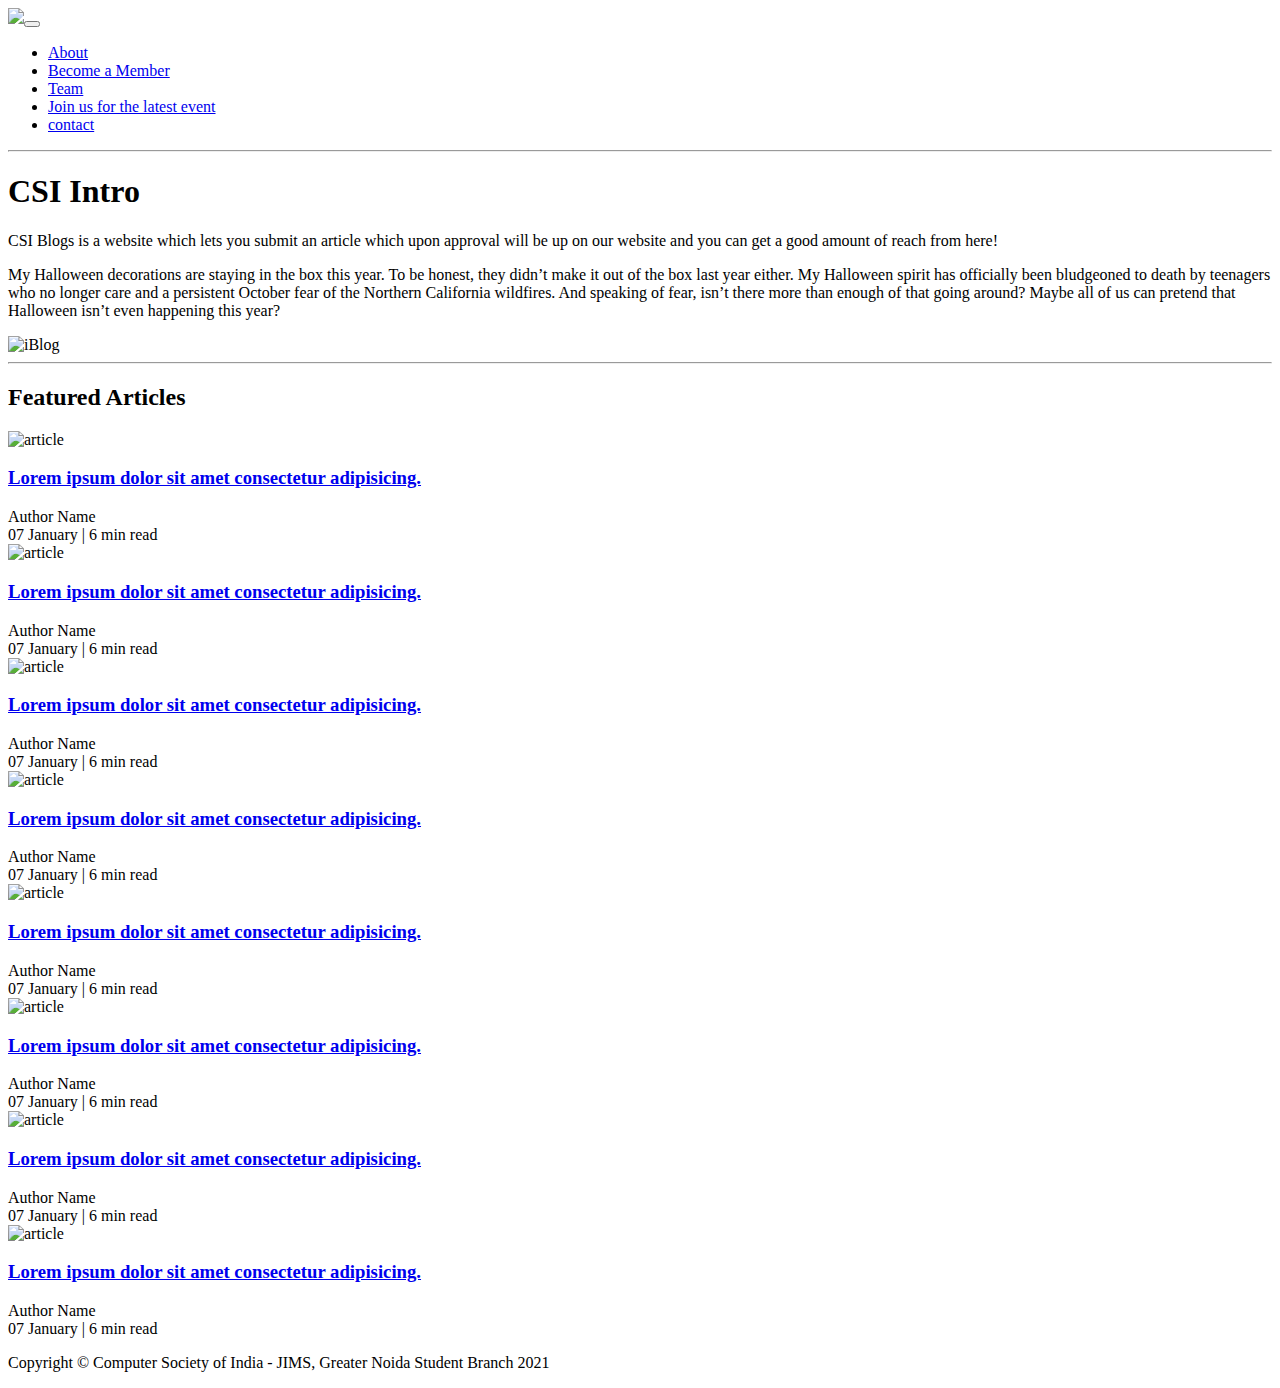
==== index.html @ 591cfa0e "Update index.html" ====
<!DOCTYPE html>
<html lang="en">

<head>
    <meta charset="utf-8">
    <meta name="viewport" content="width=device-width, initial-scale=1.0, shrink-to-fit=no">
    <title>Home - Computer Society of India - JIMS, Greater Noida Student Branch</title>
    <link rel = "icon" href  = "csi-logo.png" type = "image/x-icon">
    <meta name="description" content="CSI JEMTEC is one of the student branches of CSI Fraternity. We are a group of like-minded tech-enthusiasts, who wish to create impeccable experiences for the World. 🌎">
    <link rel="stylesheet" href="assets/bootstrap/css/bootstrap.min.css">
    <link rel="stylesheet" href="https://fonts.googleapis.com/css?family=Lora:400,700,400italic,700italic">
    <link rel="stylesheet" href="https://fonts.googleapis.com/css?family=Cabin:700">
    <link rel="stylesheet" href="assets/fonts/fontawesome-all.min.css">
    <link rel="stylesheet" href="assets/fonts/font-awesome.min.css">
    <link rel="stylesheet" href="assets/fonts/fontawesome5-overrides.min.css">
    <link rel="stylesheet" href="https://cdnjs.cloudflare.com/ajax/libs/animate.css/3.5.2/animate.min.css">
    <link rel="stylesheet" href="https://cdnjs.cloudflare.com/ajax/libs/aos/2.3.4/aos.css">
    <meta name="viewport" content="width=device-width, initial-scale=1.0">
    <link rel="stylesheet" href="css/utils.css">
    <link rel="stylesheet" href="css/style.css">
    <link rel="stylesheet" href="css/mobile.css">
    <title>CSI Blogs</title>
</head>

<body>
    <nav class="navbar navbar-light navbar-expand-md fixed-top" id="mainNav">
        <div class="container-fluid">
            <picture><img src="assets/img/Greater%20Noida%20(1).png"></picture><button data-toggle="collapse" class="navbar-toggler navbar-toggler-right" data-target="#navbarResponsive" type="button" aria-controls="navbarResponsive" aria-expanded="false" aria-label="Toggle navigation" value="Menu"><i class="fa fa-bars"  aria-hidden="true"></i></button>
            <div class="collapse navbar-collapse" id="navbarResponsive">
                <ul class="navbar-nav ml-auto">
                    <li class="nav-item nav-link js-scroll-trigger"><a class="nav-link js-scroll-trigger" href="https://www.jimsgn.org/CSI/#about">About</a></li>
                    <li class="nav-item nav-link js-scroll-trigger"><a class="nav-link js-scroll-trigger" href="https://www.jimsgn.org/CSI/#download">Become a Member</a></li>
                    <li class="nav-item nav-link js-scroll-trigger"><a class="nav-link js-scroll-trigger" href="https://www.jimsgn.org/CSI/#team">Team</a></li>
                    <li class="nav-item nav-link js-scroll-trigger"><a class="nav-link js-scroll-trigger" href="https://linktr.ee/csi_jemtec">Join us for the latest event</a></li>
                    <li class="nav-item nav-link js-scroll-trigger"><a class="nav-link js-scroll-trigger" href="https://www.jimsgn.org/CSI/#contact">contact</a></li>
                </ul>
            </div>
        </div>
    </nav>
    <div class="max-width-1 m-auto">
        <hr>
    </div>
    <div class="m-auto content max-width-1 my-2">
        <div class="content-left">
            <h1>CSI Intro</h1>
            <p>CSI Blogs is a website which lets you submit an article which upon approval will be up on our website and you
                can get a good amount of reach from here!</p>
            <p>My Halloween decorations are staying in the box this year. To be honest, they didn’t make it out of the
                box last year either. My Halloween spirit has officially been bludgeoned to death by teenagers who no
                longer care and a persistent October fear of the Northern California wildfires. And speaking of fear,
                isn’t there more than enough of that going around? Maybe all of us can pretend that Halloween isn’t even
                happening this year?</p>
        </div>
        <div class="content-right">
            <img src="assets/img/csi-logo.png" alt="iBlog">
        </div>
    </div>

    <div class="max-width-1 m-auto">
        <hr>
    </div>
    <div class="home-articles max-width-1 m-auto font2">
        <h2>Featured Articles</h2>
        <!-- <div class="year-box adjust-year">
            <div>
                <h3>Year </h3>
            </div>
            <div>
                <input type="radio" name="year" id=""> 2020
            </div>
            <div>
                <input type="radio" name="year" id=""> 2021
            </div>
        </div> -->
        <div class="home-article">
            <div class="home-article-img">
                <img src="assets/img/csi-logo.png" alt="article">
            </div>
            <div class="home-article-content font1">
                <a href="/blogpost.html">
                    <h3>Lorem ipsum dolor sit amet consectetur adipisicing.</h3>
                </a>

                <div>Author Name</div>
                <span>07 January | 6 min read</span>
            </div>
        </div>
        <div class="home-article">
            <div class="home-article-img">
                <img src="assets/img/csi-logo.png" alt="article">
            </div>
            <div class="home-article-content font1">
                <a href="/blogpost.html">
                    <h3>Lorem ipsum dolor sit amet consectetur adipisicing.</h3>
                </a>

                <div>Author Name</div>
                <span>07 January | 6 min read</span>
            </div>
        </div>
        <div class="home-article">
            <div class="home-article-img">
                <img src="assets/img/csi-logo.png" alt="article">
            </div>
            <div class="home-article-content font1">
                <a href="/blogpost.html">
                    <h3>Lorem ipsum dolor sit amet consectetur adipisicing.</h3>
                </a>

                <div>Author Name</div>
                <span>07 January | 6 min read</span>
            </div>
        </div>
        <div class="home-article">
            <div class="home-article-img">
                <img src="assets/img/csi-logo.png" alt="article">
            </div>
            <div class="home-article-content font1">
                <a href="/blogpost.html">
                    <h3>Lorem ipsum dolor sit amet consectetur adipisicing.</h3>
                </a>

                <div>Author Name</div>
                <span>07 January | 6 min read</span>
            </div>
        </div>
        <div class="home-article">
            <div class="home-article-img">
                <img src="assets/img/csi-logo.png" alt="article">
            </div>
            <div class="home-article-content font1">
                <a href="/blogpost.html">
                    <h3>Lorem ipsum dolor sit amet consectetur adipisicing.</h3>
                </a>

                <div>Author Name</div>
                <span>07 January | 6 min read</span>
            </div>
        </div>
        <div class="home-article">
            <div class="home-article-img">
                <img src="assets/img/csi-logo.png" alt="article">
            </div>
            <div class="home-article-content font1">
                <a href="/blogpost.html">
                    <h3>Lorem ipsum dolor sit amet consectetur adipisicing.</h3>
                </a>

                <div>Author Name</div>
                <span>07 January | 6 min read</span>
            </div>
        </div>
        <div class="home-article">
            <div class="home-article-img">
                <img src="assets/img/csi-logo.png" alt="article">
            </div>
            <div class="home-article-content font1">
                <a href="/blogpost.html">
                    <h3>Lorem ipsum dolor sit amet consectetur adipisicing.</h3>
                </a>

                <div>Author Name</div>
                <span>07 January | 6 min read</span>
            </div>
        </div>
        <div class="home-article">
            <div class="home-article-img">
                <img src="assets/img/csi-logo.png" alt="article">
            </div>
            <div class="home-article-content font1">
                <a href="/blogpost.html">
                    <h3>Lorem ipsum dolor sit amet consectetur adipisicing.</h3>
                </a>

                <div>Author Name</div>
                <span>07 January | 6 min read</span>
            </div>
        </div>

    </div>

    <footer>
        <div class="container text-center">
            <p data-bss-hover-animate="pulse">Copyright ©&nbsp;Computer Society of India - JIMS, Greater Noida Student Branch 2021</p>
        </div>
    </footer>
    <script src="assets/js/jquery.min.js"></script>
    <script src="assets/bootstrap/js/bootstrap.min.js"></script>
    <script src="assets/js/bs-init.js"></script>
    <script src="https://cdnjs.cloudflare.com/ajax/libs/aos/2.3.4/aos.js"></script>
    <script src="https://cdnjs.cloudflare.com/ajax/libs/jquery-easing/1.4.1/jquery.easing.min.js"></script>
    <script src="assets/js/grayscale.js"></script>
</body>

</html>
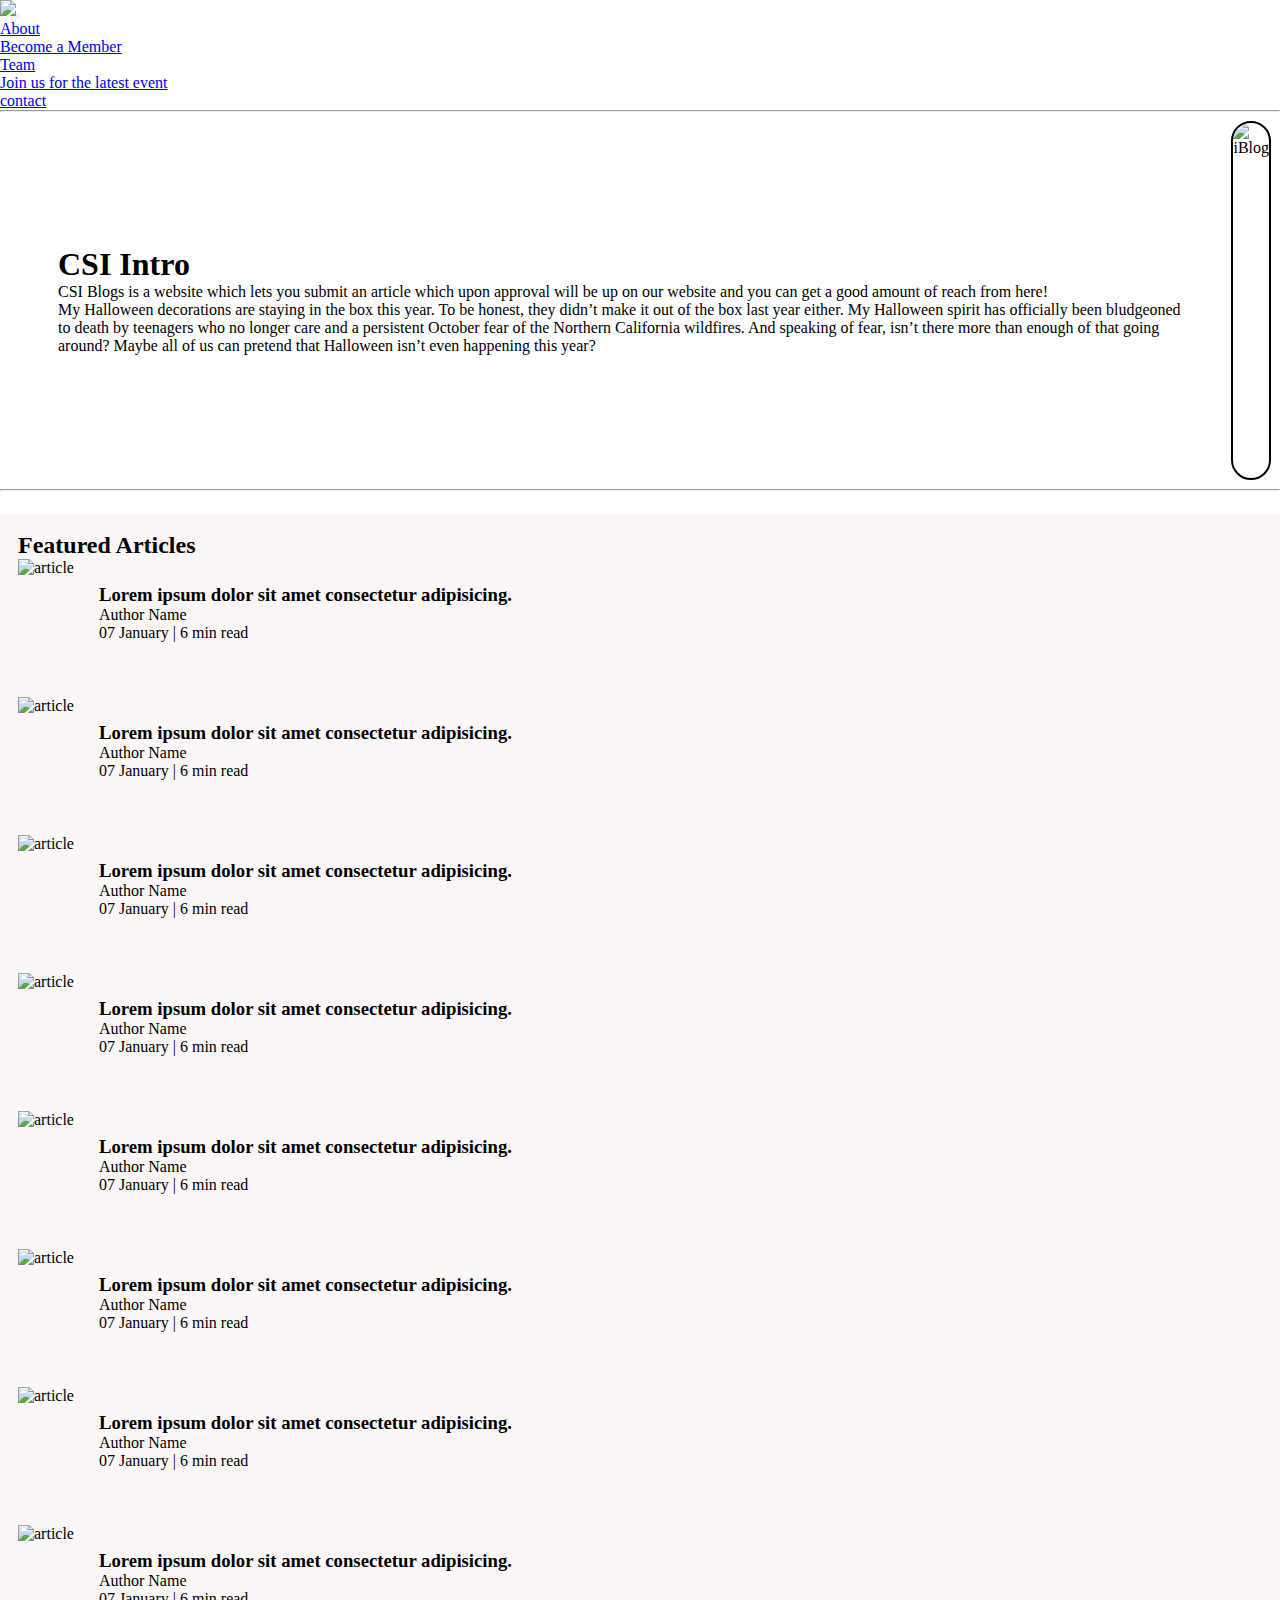
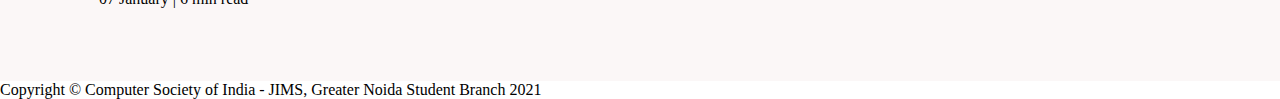
==== commit 111d5ada: "updated" ====
--- a/index.html
+++ b/index.html
@@ -19,13 +19,14 @@
     <link rel="stylesheet" href="css/utils.css">
     <link rel="stylesheet" href="css/style.css">
     <link rel="stylesheet" href="css/mobile.css">
+    <link rel="stylesheet" href="https://pro.fontawesome.com/releases/v5.10.0/css/all.css" integrity="sha384-AYmEC3Yw5cVb3ZcuHtOA93w35dYTsvhLPVnYs9eStHfGJvOvKxVfELGroGkvsg+p" crossorigin="anonymous"/>
     <title>CSI Blogs</title>
 </head>
 
 <body>
     <nav class="navbar navbar-light navbar-expand-md fixed-top" id="mainNav">
         <div class="container-fluid">
-            <picture><img src="assets/img/Greater%20Noida%20(1).png"></picture><button data-toggle="collapse" class="navbar-toggler navbar-toggler-right" data-target="#navbarResponsive" type="button" aria-controls="navbarResponsive" aria-expanded="false" aria-label="Toggle navigation" value="Menu"><i class="fa fa-bars"  aria-hidden="true"></i></button>
+            <picture><img src="assets/img/Greater%20Noida%20(1).png"></picture><button data-toggle="collapse" class="navbar-toggler navbar-toggler-right" data-target="#navbarResponsive" type="button" aria-controls="navbarResponsive" aria-expanded="false" aria-label="Toggle navigation" value="Menu"><i class="fa fa-bars"></i></button>
             <div class="collapse navbar-collapse" id="navbarResponsive">
                 <ul class="navbar-nav ml-auto">
                     <li class="nav-item nav-link js-scroll-trigger"><a class="nav-link js-scroll-trigger" href="https://www.jimsgn.org/CSI/#about">About</a></li>
@@ -59,7 +60,7 @@
     <div class="max-width-1 m-auto">
         <hr>
     </div>
-    <div class="home-articles max-width-1 m-auto font2">
+    <div class="home-articles max-width-1 font2">
         <h2>Featured Articles</h2>
         <!-- <div class="year-box adjust-year">
             <div>
--- a/css/style.css
+++ b/css/style.css
@@ -0,0 +1,153 @@
+* {
+    margin: 0;
+    padding: 0; 
+  }
+  
+  .navigation {
+    margin-top: 25px;
+    font-family: var(--font1);
+    /* height: 74px;  */
+    display: flex;
+    justify-content: space-between;
+    align-items: center;
+  }
+  
+  .nav-left {
+    display: flex;
+  }
+  
+  .nav-left span {
+    font-size: 35px;
+    padding-top: 10px;
+  }
+  
+  .nav-left ul {
+    display: flex;
+    align-items: center;
+    margin: 0 77px;
+    font-size: 22px;
+    padding-bottom: 23px;
+  }
+  
+  .nav-left ul li {
+    list-style: none;
+    margin: 0 14px;
+    font-family: var(--font2);
+    transition: all 0.3s ease-in-out;
+  }
+  
+  .nav-left ul li a {
+    text-decoration: none;
+    color: black;
+  }
+  
+  .nav-left ul li a:hover {
+    color: var(--main-bg-color);
+    font-weight: bolder;
+  }
+  
+  .content {
+    height: 100%;
+    display: flex;
+   
+    padding: 9px;
+    position: relative;
+  }
+  
+  .content::after {
+    content: "";
+    background-image: url("../img/11.svg");
+    position: absolute;
+    width: 100%;
+    height: inherit;
+    opacity: 0.15;
+    border-radius: 12px;
+  }
+  
+  .content-left {
+    font-family: var(--font1);
+    display: flex;
+    flex-direction: column;
+    justify-content: center;
+    padding: 49px;
+    z-index: 1;
+  }
+  
+  .content-right {
+    display: flex;
+    align-items: center;
+    justify-content: center;
+  }
+  
+  .content-right img {
+    height: 355px;
+    border: 2px solid black;
+    border-radius: 200px;
+  }
+  
+  .home-articles {
+    padding: 18px;
+    background-color: rgb(248, 239, 239, 0.5);
+    margin-top: 23px;
+    position: relative;
+    margin-left: auto;
+    margin-right: auto;
+  }
+  
+  .year-box {
+    position: absolute;  
+    right: 0px;
+    top: 100px;
+    width: 234px;
+    height: 255px;
+    font-size: 18px;
+  }
+  
+  .year-box div {
+    margin: 12px 0px;
+  }
+  
+  .home-article {
+    display: flex;
+  }
+  
+  .home-article img {
+    width: 300px;
+  }
+  
+  .home-article-content {
+    align-self: center;
+    padding: 25px;
+    padding-bottom: 55px;
+  }
+  
+  .home-article-content a {
+    text-decoration: none;
+    color: black;
+  }
+  /* .home-articles{} */
+  .footer {
+    height: 50px;
+    background-color: var(--main-bg-color);
+    display: flex;
+    align-items: center;
+    justify-content: center;
+    color: white;
+    flex-direction: column;
+  }
+  
+  .footer a {
+    color: white;
+  }
+
+  @media(max-width: 500px){ 
+    .content{
+      padding-top: 170px;
+    }
+    .home-articles{
+      margin-left: auto;
+      margin-right: auto;
+      margin-top: 180px;
+    }
+
+  }
